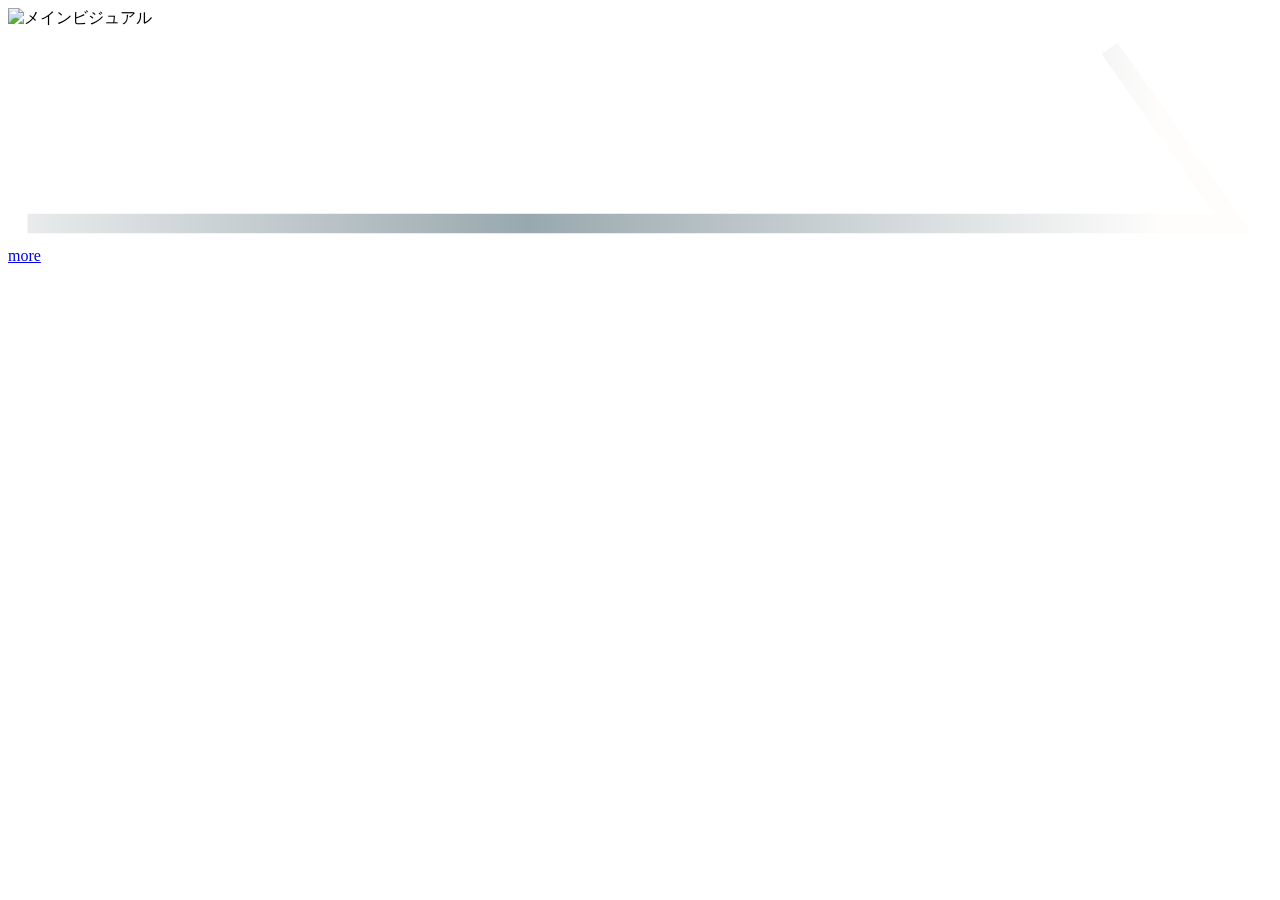
==== index.html @ e8e5098c "Update index.html" ====
<!DOCTYPE html>
<html lang="ja">
    <head>
        <meta charset="UTF-8">
        <meta name="viewport" content="width=device-width, initial-scale=1.0">

        <title>HOTOME</title>

        <meta name="description" content="Hotomeの個人サイトです。オリジナルイラストやファンアートを中心に、ブログも公開しています。創作活動の記録や作品をまとめています。">

        <link rel="canonical" href="https://hotome.com/">

        <!-- OGP -->
        <meta property="og:title" content="HOTOME">
        <meta property="og:description" content="Hotomeの個人サイトです。オリジナルイラストやファンアートを中心に、ブログも公開しています。創作活動の記録や作品をまとめています。">
        <meta property="og:type" content="website">
        <meta property="og:url" content="https://hotome.com/">
        <meta property="og:image" content="https://hotome.com/img/ogp.jpg">

        <meta name="twitter:card" content="summary_large_image">

        <link rel="icon" href="/hotome/img/favicon.ico">

        <!-- GoogleFont -->
        <link rel="preconnect" href="https://fonts.googleapis.com">
        <link rel="preconnect" href="https://fonts.gstatic.com" crossorigin>
        <link href="https://fonts.googleapis.com/css2?family=Archivo:ital,wght@0,100..900;1,100..900&family=Noto+Sans+JP:wght@100..900&display=swap" rel="stylesheet">

        <!-- stylesheet -->
        <link rel="stylesheet" href="/hotome/css/reset.css">
        <link rel="stylesheet" href="/hotome/css/common.css">
        <link rel="stylesheet" href="/hotome/css/home.css">

    </head>

    <body>
        <div class="wrapper">

            <!-- header -->
            <div id="header"></div>
            <!-- headerここまで -->

            <!-- main -->
            <main class="main">
                <!-- <div class="main-inner"> -->

                    <section class="kv">
                        <div class="kv-wrap">
                            <img src="/hotome/img/test.jpg" alt="メインビジュアル">
                            <a href="/hotome/about/index.html" class="more">
                                <svg viewBox="0 0 65 11" xmlns="http://www.w3.org/2000/svg">
                                    <defs>
                                        <linearGradient id="arrowGradient" x1="0%" y1="0%" x2="100%" y2="0%" gradientUnits="userSpaceOnUse">
                                            <stop offset="0%" stop-color="#fefdfc" />
                                            <stop offset="50%" stop-color="#99a8af" />
                                            <stop offset="100%" stop-color="#fefdfc" />
                                            <!-- 新ブラウザ向け：流れるアニメーション -->
                                            <animateTransform attributeName="gradientTransform" type="translate" from="-65 0" to="65 0" dur="3s" repeatCount="indefinite" />
                                        </linearGradient>
                                    </defs>
                                    <path d="M1 10H63L56.641 1" stroke="url(#arrowGradient)" fill="none" />
                                </svg>
                                <span class="label">more</span>
                            </a>
                        </div>
                    </section>

                <!-- </div> -->
            </main>
            <!-- mainここまで -->

            <!-- footer -->
            <div id="footer"></div>
            <!-- footerここまで -->

        </div>
        <!-- wrapperここまで -->

        <script src="/hotome/js/jquery-3.7.1.min.js"></script>
        <script src="/hotome/js/common.js"></script>

    </body>
</html>
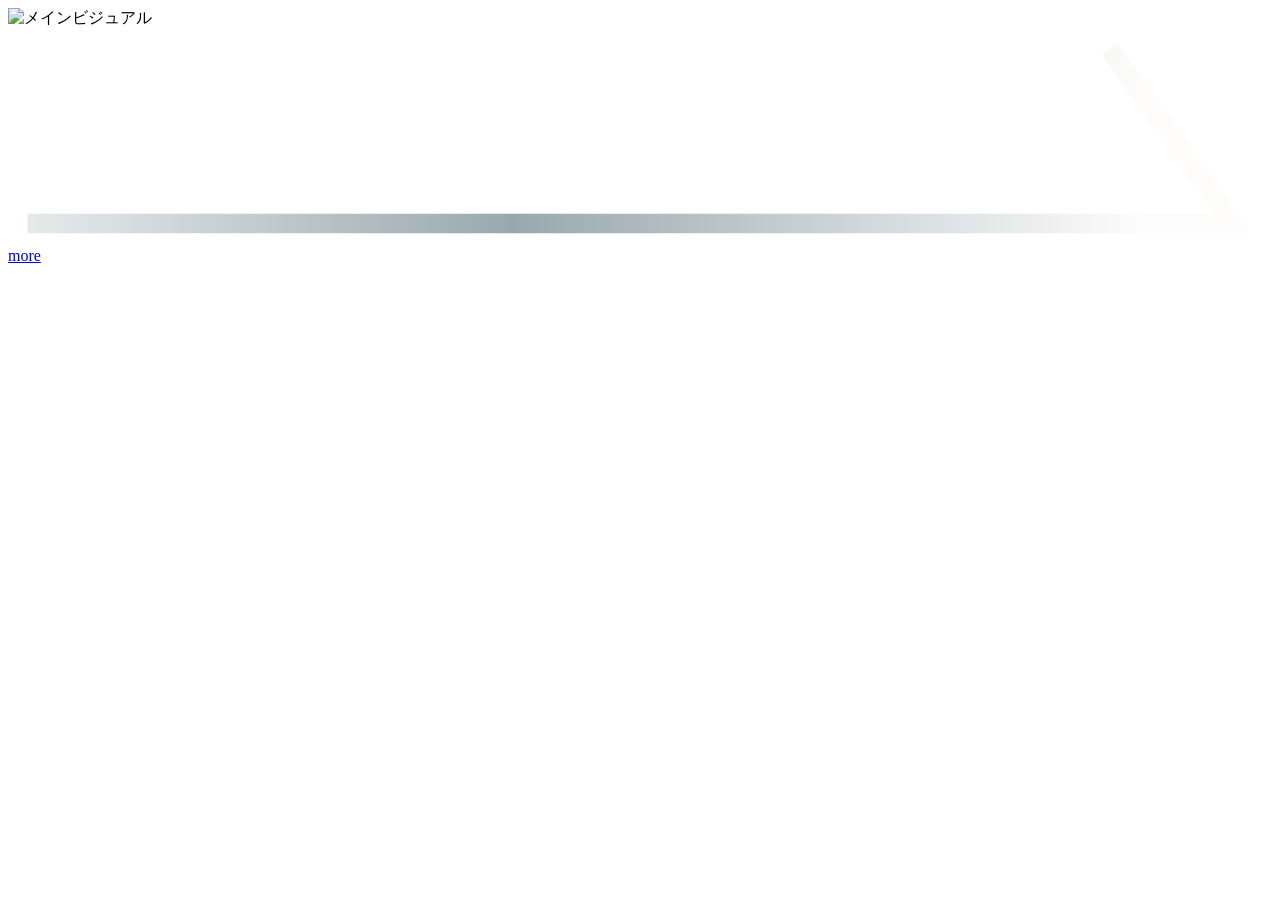
==== commit 7e1a7e64: "Update index.html 整え一旦OK（2026.2.23）" ====
--- a/index.html
+++ b/index.html
@@ -10,13 +10,21 @@
 
         <link rel="canonical" href="https://hotome.com/">
 
+        <!-- Google Analytics -->
+        <script async src="https://www.googletagmanager.com/gtag/js?id=G-FB651NEBJ9"></script>
+        <script>
+            window.dataLayer = window.dataLayer || [];
+            function gtag() { dataLayer.push(arguments); }
+            gtag('js', new Date());
+            gtag('config', 'G-FB651NEBJ9');
+        </script>
+
         <!-- OGP -->
         <meta property="og:title" content="HOTOME">
         <meta property="og:description" content="Hotomeの個人サイトです。オリジナルイラストやファンアートを中心に、ブログも公開しています。創作活動の記録や作品をまとめています。">
         <meta property="og:type" content="website">
         <meta property="og:url" content="https://hotome.com/">
         <meta property="og:image" content="https://hotome.com/img/ogp.jpg">
-
         <meta name="twitter:card" content="summary_large_image">
 
         <link rel="icon" href="/hotome/img/favicon.ico">
@@ -30,7 +38,6 @@
         <link rel="stylesheet" href="/hotome/css/reset.css">
         <link rel="stylesheet" href="/hotome/css/common.css">
         <link rel="stylesheet" href="/hotome/css/home.css">
-
     </head>
 
     <body>
@@ -38,11 +45,9 @@
 
             <!-- header -->
             <div id="header"></div>
-            <!-- headerここまで -->
 
             <!-- main -->
             <main class="main">
-                <!-- <div class="main-inner"> -->
 
                     <section class="kv">
                         <div class="kv-wrap">
@@ -65,19 +70,16 @@
                         </div>
                     </section>
 
-                <!-- </div> -->
             </main>
             <!-- mainここまで -->
 
             <!-- footer -->
             <div id="footer"></div>
-            <!-- footerここまで -->
 
         </div>
         <!-- wrapperここまで -->
 
         <script src="/hotome/js/jquery-3.7.1.min.js"></script>
         <script src="/hotome/js/common.js"></script>
-
     </body>
 </html>
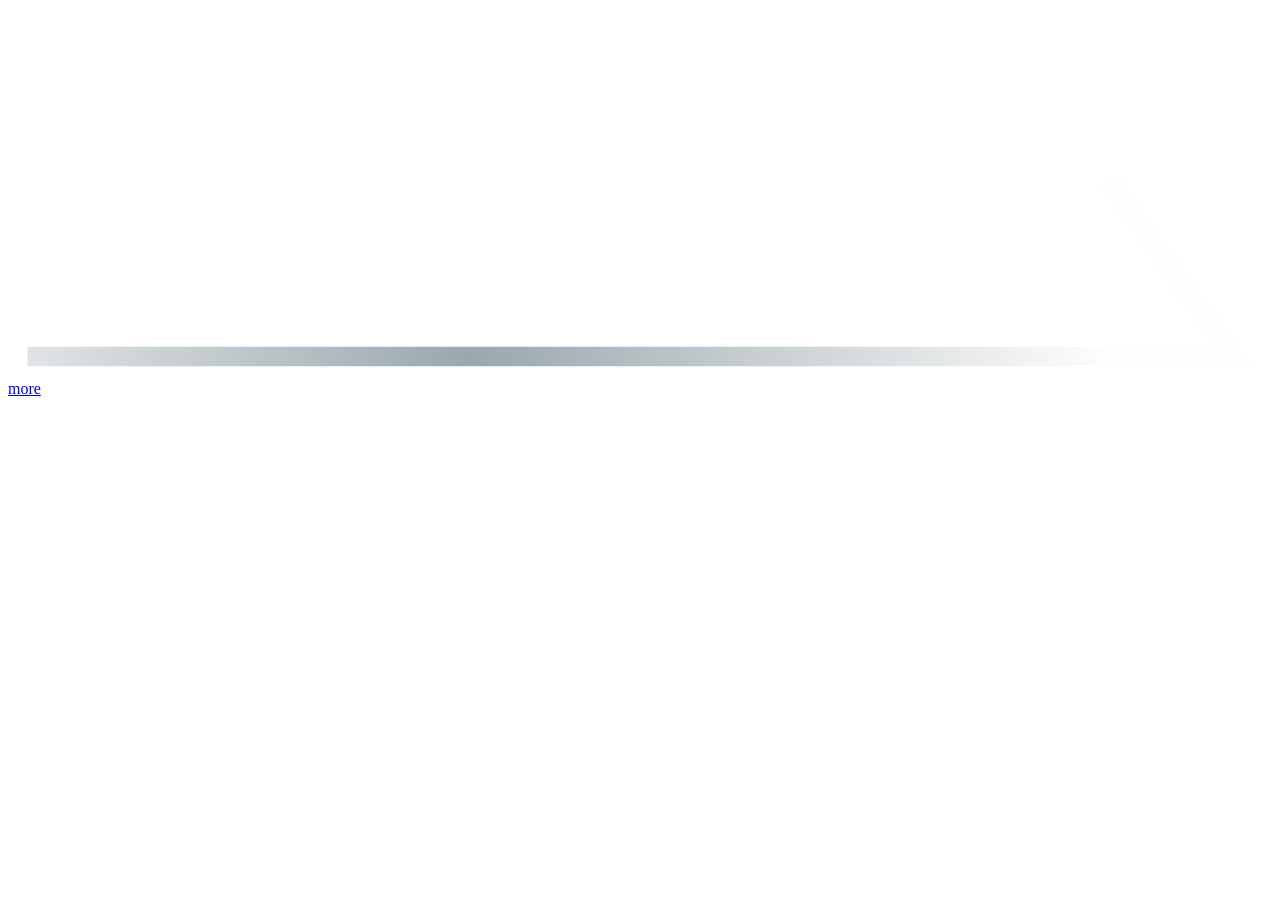
==== commit 17624f3d: "Update index.html" ====
--- a/index.html
+++ b/index.html
@@ -51,7 +51,10 @@
 
                     <section class="kv">
                         <div class="kv-wrap">
-                            <img src="/hotome/img/test.jpg" alt="メインビジュアル">
+                            <!-- <img src="/hotome/img/test.jpg" alt="メインビジュアル"> -->
+                            <video class="kv-video" autoplay muted loop playsinline>
+                                <source src="/hotome/img/test.mp4" type="video/mp4">
+                            </video>
                             <a href="/hotome/about/index.html" class="more">
                                 <svg viewBox="0 0 65 11" xmlns="http://www.w3.org/2000/svg">
                                     <defs>
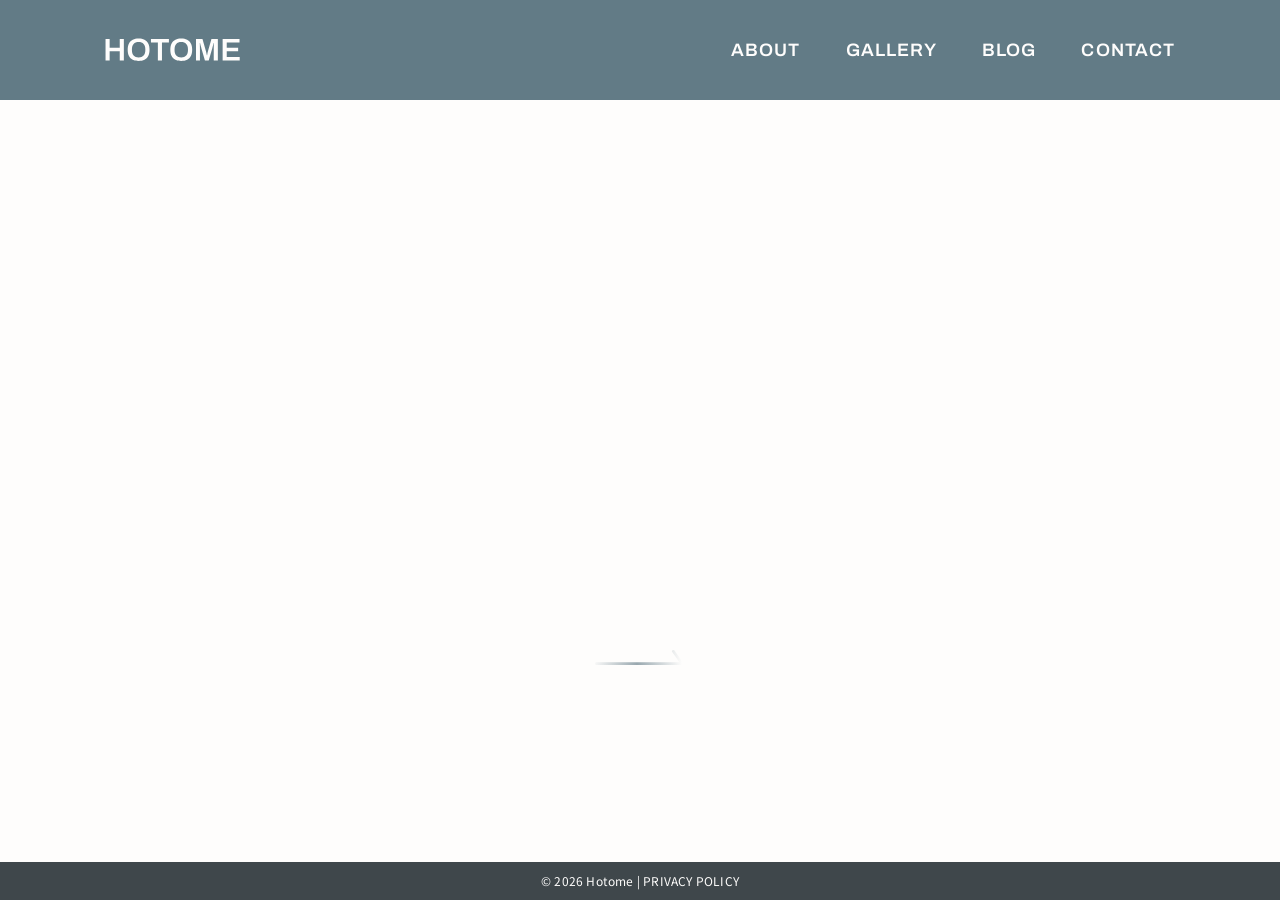
==== commit bc26e3e6: "Update index.html" ====
--- a/index.html
+++ b/index.html
@@ -8,7 +8,7 @@
 
         <meta name="description" content="Hotomeの個人サイトです。オリジナルイラストやファンアートを中心に、ブログも公開しています。創作活動の記録や作品をまとめています。">
 
-        <link rel="canonical" href="https://hotome.com/">
+        <link rel="canonical" href="https://hottomeme.com/">
 
         <!-- Google Analytics -->
         <script async src="https://www.googletagmanager.com/gtag/js?id=G-FB651NEBJ9"></script>
@@ -23,11 +23,11 @@
         <meta property="og:title" content="HOTOME">
         <meta property="og:description" content="Hotomeの個人サイトです。オリジナルイラストやファンアートを中心に、ブログも公開しています。創作活動の記録や作品をまとめています。">
         <meta property="og:type" content="website">
-        <meta property="og:url" content="https://hotome.com/">
-        <meta property="og:image" content="https://hotome.com/img/ogp.jpg">
+        <meta property="og:url" content="https://hottomeme.com/">
+        <meta property="og:image" content="https://hottomeme.com/img/ogp.jpg">
         <meta name="twitter:card" content="summary_large_image">
 
-        <link rel="icon" href="/hotome/img/favicon.ico">
+        <link rel="icon" href="/img/favicon.ico">
 
         <!-- GoogleFont -->
         <link rel="preconnect" href="https://fonts.googleapis.com">
@@ -35,9 +35,9 @@
         <link href="https://fonts.googleapis.com/css2?family=Archivo:ital,wght@0,100..900;1,100..900&family=Noto+Sans+JP:wght@100..900&display=swap" rel="stylesheet">
 
         <!-- stylesheet -->
-        <link rel="stylesheet" href="/hotome/css/reset.css">
-        <link rel="stylesheet" href="/hotome/css/common.css">
-        <link rel="stylesheet" href="/hotome/css/home.css">
+        <link rel="stylesheet" href="/css/reset.css">
+        <link rel="stylesheet" href="/css/common.css">
+        <link rel="stylesheet" href="/css/home.css">
     </head>
 
     <body>
@@ -53,9 +53,9 @@
                         <div class="kv-wrap">
                             <!-- <img src="/hotome/img/test.jpg" alt="メインビジュアル"> -->
                             <video class="kv-video" autoplay muted loop playsinline>
-                                <source src="/hotome/img/test.mp4" type="video/mp4">
+                                <source src="/img/test.mp4" type="video/mp4">
                             </video>
-                            <a href="/hotome/about/index.html" class="more">
+                            <a href="/about/" class="more">
                                 <svg viewBox="0 0 65 11" xmlns="http://www.w3.org/2000/svg">
                                     <defs>
                                         <linearGradient id="arrowGradient" x1="0%" y1="0%" x2="100%" y2="0%" gradientUnits="userSpaceOnUse">
@@ -82,7 +82,7 @@
         </div>
         <!-- wrapperここまで -->
 
-        <script src="/hotome/js/jquery-3.7.1.min.js"></script>
-        <script src="/hotome/js/common.js"></script>
+        <script src="/js/jquery-3.7.1.min.js"></script>
+        <script src="/js/common.js"></script>
     </body>
 </html>
--- a/css/common.css
+++ b/css/common.css
@@ -0,0 +1,528 @@
+/*----------------------------------------
+	このCSSファイルには全ページ共通して使用されるCSSを記載する
+----------------------------------------*/
+
+/*----------------------------------------
+	base ベースルール
+----------------------------------------*/
+
+/* 標準的なフォント（本文などに使用） */
+html {
+    font-size: 62.5%;
+    font-family: "Noto Sans JP", sans-serif;
+    font-weight: 400;
+    line-height: 1.5;
+    letter-spacing: 0.02em;
+    color: #303030;
+}
+
+/* 全体の背景色 */
+body {
+    background-color: #fefdfc;
+}
+
+/* 画像が荒くならないように対策 */
+img {
+    display: block;
+    max-width: 100%;
+    height: auto;
+}
+
+/* ヘッダー下のフォントサイズ */
+header * {
+    font-size: 1.8rem;
+}
+
+/* フッター下のフォントサイズ */
+footer * {
+    font-size: 1.2rem;
+}
+
+/*----------------------------------------
+	layout レイアウトルール
+----------------------------------------*/
+
+/* wrapper（ページ内全体） */
+.wrapper {
+    display: flex;
+    flex-direction: column;
+    min-height: 100dvh; /* スマホのために絶対dvhにすること */
+}
+
+/* main */
+.main {
+    width: 100%;
+    margin-top: 70px; /* 固定ヘッダーに隠れないように高さを確保 */
+    margin-bottom: 75px;
+    flex: 1; /* コンテンツが少なくて余白ができてしまう場合はmainで埋める */
+}
+
+/* main内のコンテンツに使用するinnerクラス */
+.main-inner {
+    max-width: 1140px;
+    width: 90%; /* .main内のうち幅90%の領域で表現する */
+    font-size: 1.5rem;
+    padding-left: 20px;
+    padding-right: 20px;
+    margin-left: auto;
+    margin-right: auto;
+}
+
+
+/* ▼ スマホ（大） / 小型タブレット向け (540px以上） */
+@media (min-width: 540px) {
+    .main {
+        margin-top: 80px;
+    }
+}
+
+/* ▼ タブレット / 小型ノートPC向け （768px以上） */
+@media (min-width: 768px) {
+    .main {
+        margin-top: 90px;
+    }
+
+    .main-inner {
+        font-size: 1.6rem;
+    }
+}
+
+/* ▼ デスクトップPC向け (992px以上) */
+@media (min-width: 992px) {
+    .main {
+        margin-top: 100px;
+        margin-bottom: 105px;
+    }
+}
+
+/*----------------------------------------
+	全ページ共通の見出しデザイン
+----------------------------------------*/
+
+/* h2のデザイン */
+.content-title {
+    font-family: "Archivo", sans-serif;
+    font-size: 2.8rem;
+    font-weight: 600;
+    letter-spacing: 0.06em;
+    text-align: center;
+    margin-top: 50px;
+    margin-bottom: 50px;
+}
+
+
+/* ▼ タブレット / 小型ノートPC向け （768px以上） */
+@media (min-width: 768px) {
+    .content-title {
+        font-size: 3rem;
+    }
+}
+
+/* ▼ デスクトップPC向け (992px以上) */
+@media (min-width: 992px) {
+    .content-title {
+        font-size: 3.4rem;
+        margin-top: 60px;
+        margin-bottom: 70px;
+    }
+}
+
+/* ▼ フルサイズ用（1140px以上） */
+@media (min-width: 1140px) {
+    .content-title {
+        font-size: 3.7rem;
+    }
+}
+
+/*----------------------------------------
+	header ヘッダー
+----------------------------------------*/
+
+.header {
+    width: 100%;
+    background-color:#627B86;
+    position: fixed; /* ヘッダーを上部に固定 */
+    z-index: 80;
+}
+
+.header-inner {
+    height: 70px;
+    max-width: 1140px;
+    padding-top: 15px;
+    padding-bottom: 15px;
+    padding-left: 25px;
+    padding-right: 17px;
+    margin-left: auto;
+    margin-right: auto;
+    display: flex;
+    justify-content: space-between;
+    align-items: center;
+}
+
+.logo {
+    width: 120px;
+    height: auto;
+}
+
+.logo svg {
+    width: 100%;
+    color: #fefdfc;
+    transition: color 0.3s ease;
+}
+
+/* ★ PC用：hover ========= */
+@media (hover: hover) and (pointer: fine) {
+    .logo:hover svg {
+        color: rgba(254, 253, 252, 0.6);
+    }
+}
+/* ★ スマホ用：タップ中だけ */
+.logo:active svg {
+    color: rgba(254, 253, 252, 0.6);
+}
+/* ★ ここまで =========== */
+
+
+/* ▼ スマホ（大） / 小型タブレット向け (540px以上） */
+@media (min-width: 540px) {
+    .header-inner {
+        height: 80px;
+    }
+
+    .logo {
+        width: 140px;
+    }
+}
+
+/* ▼ タブレット / 小型ノートPC向け （768px以上） */
+@media (min-width: 768px) {
+    .header-inner {
+        height: 90px;
+    }
+
+    .logo {
+        width: 170px;
+    }
+}
+
+/* ▼ デスクトップPC向け (992px以上) */
+@media (min-width: 992px) {
+    .header-inner {
+        height: 100px;
+        padding-right: 20px;
+    }
+}
+
+/* ▼ フルサイズ用（1140px以上） */
+@media (min-width: 1140px) {
+    .logo {
+        width: 180px;
+    }
+}
+
+/*----------------------------------------
+	hamburger ハンバーガーメニュー
+----------------------------------------*/
+
+.g-nav {
+    position: fixed;
+    z-index: 90;
+    /* ↓ ナビのスタート位置など */
+    top: 0;
+    right: -100%;
+    width: 100%;
+    height: 100vh; /* ナビの高さ */
+    background: #627B86;
+    transition: right 0.6s; /* スライドイン・アウト */
+}
+
+/* アクティブクラスがついたら位置を0に */
+.g-nav.panelactive {
+    right: 0;
+}
+
+.g-nav-inner {
+    position: absolute;
+    top: 50%;
+    left: 50%;
+    transform: translate(-50%, -50%);
+}
+
+.g-nav a {
+    font-family: "Archivo", sans-serif;
+    font-weight: 600;
+    letter-spacing: 0.06em;
+    color: #fefdfc;
+    display: block;
+    text-align: center;
+    padding-top: 15px;
+    padding-bottom: 15px;
+    padding-left: 15px;
+    padding-right: 15px;
+    transition: color 0.3s ease;
+}
+
+.g-nav a.current {
+    color: #fde5b2;
+}
+
+/* ★ PC用：hover ========= */
+@media (hover: hover) and (pointer: fine) {
+    .g-nav a:hover {
+        color: #fde5b2;
+    }
+}
+/* ★ スマホ用：タップ中だけ */
+.g-nav a:active {
+    color: #fde5b2;
+}
+/* ★ ここまで =========== */
+
+
+/* ▼ デスクトップPC向け (992px以上) */
+@media (min-width: 992px) {
+    .g-nav {
+        position: relative;
+        /* ↓ ナビのスタート位置など */
+        right: 0; /* navを表に出す */
+        height: 100px; /* navの高さ */
+        background: none; /* 背景削除 */
+        transition: none; /* 動き削除 */
+    }
+
+    .g-nav-inner {
+        position: relative;
+        display: flex;
+        justify-content: flex-end;
+        gap: 15px;
+    }
+}
+
+
+/*========= ハンバーガーボタン =========*/
+
+.hamburger-menu {
+    position: relative;
+    z-index: 100; /* ボタンを最前面に */
+    width: 55px;
+    height: 45px;
+}
+
+.hamburger-inner {
+    display: flex;
+    justify-content: center;
+}
+
+/* ×に変化 */
+.hamburger-menu span.line {
+    position: absolute;
+    background-color: #fefdfc;
+    width: 50%; /* 線の長さ */
+    height: 3px; /* 線の太さ */
+    border-radius: 10px;
+    transition: transform 0.4s, opacity 0.4s;
+}
+
+.hamburger-menu span.line:nth-of-type(1) {
+    top: 10px;
+}
+
+.hamburger-menu span.line:nth-of-type(2) {
+    top: 20px;
+}
+
+.hamburger-menu span.line:nth-of-type(3) {
+    top: 30px;
+}
+
+.hamburger-inner.active span.line:nth-of-type(1) {
+    transform: translate(0px, 10px) rotate(45deg);
+}
+
+.hamburger-inner.active span.line:nth-of-type(2) {
+    opacity: 0;
+}
+
+.hamburger-inner.active span.line:nth-of-type(3) {
+    transform: translate(0px, -10px) rotate(-45deg);
+}
+
+
+/* ▼ デスクトップPC向け (992px以上) */
+@media (min-width: 992px) {
+    .hamburger-menu {
+        display: none; /* PC版はハンバーガーメニューを非表示にする */
+    }
+}
+
+/*----------------------------------------
+	footer フッター
+----------------------------------------*/
+
+.footer {
+    margin-top: auto;
+    text-align: center;
+    padding-top: 10px;
+    padding-bottom: 10px;
+    padding-right: 15px;
+    padding-left: 15px;
+    color: #fefdfc;
+    background-color: #3F474B;
+}
+
+.privacy {
+    transition: color 0.3s ease;
+}
+
+/* ★ PC用：hover ========= */
+@media (hover: hover) and (pointer: fine) {
+    .privacy:hover {
+        color: #fde5b2;
+    }
+}
+/* ★ スマホ用：タップ中だけ */
+.privacy:active {
+    color: #fde5b2;
+}
+/* ★ ここまで =========== */
+
+/*----------------------------------------
+	page topボタン
+----------------------------------------*/
+
+.page-top {
+    position: fixed;
+    /* bottom はjsのほうで設定しています */
+    right: 5%;
+    width: 50px;
+    height: 50px;
+    border-radius: 50%;
+    background-color: rgba(254, 253, 252, 0.6);
+    border: 1px solid #3F474B;
+    transition: background-color 0.2s ease;
+}
+
+/* 線 */
+.page-top-arrow::before,
+.page-top-arrow::after {
+    content: "";
+    position: absolute;
+    width: 9px;
+    height: 2px;
+    background-color: #3F474B;
+    border-radius: 1px;
+    top: 50%;
+    left: 50%;
+    transition: background-color 0.2s ease;
+}
+
+/* ∧ */
+.page-top-arrow::before {
+    transform: translate(-80%, -100%) rotate(-45deg);
+}
+
+.page-top-arrow::after {
+    transform: translate(-20%, -100%) rotate(45deg);
+}
+
+/* ★ PC用：hover ========= */
+@media (hover: hover) and (pointer: fine) {
+    .page-top:hover {
+        background-color: #3F474B;
+    }
+
+    .page-top:hover .page-top-arrow::before,
+    .page-top:hover .page-top-arrow::after {
+        background-color: #fefdfc;
+    }
+}
+/* ★ スマホ用：タップ中だけ */
+.page-top:active {
+    background-color: #3F474B;
+}
+
+.page-top:active .page-top-arrow::before,
+.page-top:active .page-top-arrow::after {
+    background-color: #fefdfc;
+}
+/* ★ ここまで =========== */
+
+/* 上に上がる動き */
+.page-top.UpMove {
+    animation: UpAnime 0.5s forwards;
+}
+
+@keyframes UpAnime {
+    from {
+        opacity: 0;
+        transform: translateY(100px);
+    }
+
+    to {
+        opacity: 1;
+        transform: translateY(0);
+    }
+}
+
+/* 下に下がる動き */
+.page-top.DownMove {
+    animation: DownAnime 0.5s forwards;
+}
+
+@keyframes DownAnime {
+    from {
+        opacity: 1;
+        transform: translateY(0);
+    }
+
+    to {
+        opacity: 0; /* 下がったら非表示にする */
+        transform: translateY(100px);
+    }
+}
+
+
+/* ▼ タブレット / 小型ノートPC向け （768px以上） */
+@media (min-width: 768px) {
+    .page-top {
+        right: 3%;
+        width: 53px;
+        height: 53px;
+    }
+}
+
+/* ▼ デスクトップPC向け (992px以上) */
+@media (min-width: 992px) {
+    .page-top {
+        right: 3.5%;
+    }
+}
+
+/*----------------------------------------
+	リンク装飾
+----------------------------------------*/
+
+.url-link {
+    font-weight: 700;
+    color: #4190b3;
+    border-bottom: 2px dotted #4190b3;
+    padding-bottom: 1px;
+    transition: color 0.15s ease, border-bottom-color 0.15s ease;
+}
+
+/* ★ PC用：hover ========= */
+@media (hover: hover) and (pointer: fine) {
+    .url-link:hover {
+        color: rgba(65, 145, 179, 0.7);
+        border-bottom: 2px dotted rgba(65, 145, 179, 0.7);
+    }
+}
+/* ★ スマホ用：タップ中だけ */
+.url-link:active {
+    color: rgba(65, 145, 179, 0.7);
+    border-bottom: 2px dotted rgba(65, 145, 179, 0.7);
+}
+/* ★ ここまで =========== */
+
+
+/* 記述確認・挙動確認OKです！（2026.2.27-21:47） */
--- a/css/home.css
+++ b/css/home.css
@@ -0,0 +1,101 @@
+/*----------------------------------------
+	このCSSファイルにはHOME（index.html）に使用されるCSSを記載する
+----------------------------------------*/
+
+/* .wrapper {
+    height: 100dvh;
+} */
+
+.main {
+    margin-bottom: 0px;
+
+    flex: none; /* これ、common.cssにflex1書いてるけど、実際ひつようなのか。 */
+}
+
+.kv-wrap{
+    position: relative;
+    width: 100vw;
+    height: calc(100dvh - 108px); /* 100dvh - (ヘッダー＋フッターの高さ) */
+    margin-left: calc(50% - 50vw);
+    margin-right: calc(50% - 50vw);
+}
+
+/* .kv-wrap img */
+.kv-video {
+    width: 100%;
+    height: 100%;
+    object-fit: cover;
+}
+
+
+
+.more {
+    position: absolute;
+    top: 75%;
+    left: 50%;
+    transform: translate(-50%, -50%);
+    display: flex;
+    flex-direction: column;
+    align-items: center;
+    gap: 2px;
+    width: 90px;
+    height: auto;
+}
+
+.more svg {
+    transition: opacity 0.3s ease;
+}
+
+.more svg path {
+    stroke-width: 2px;
+    stroke-linecap: round;
+}
+
+.label {
+    font-size: 1.8rem;
+    font-weight: 500;
+    letter-spacing: 0.04em;
+    color: #fefdfc;
+    transition: opacity 0.3s ease;
+}
+
+/*========= PC用：hover =========*/
+@media (hover: hover) and (pointer: fine) {
+    .more:hover svg,
+    .more:hover .label {
+        opacity: 0.7;
+    }
+}
+/*========= スマホ用：タップ中だけ =========*/
+.more:active svg,
+.more:active .label {
+    opacity: 0.7;
+}
+/*========= ここまで =========*/
+
+
+/* ▼ スマホ（大） / 小型タブレット向け (540px以上） */
+@media (min-width: 540px) {
+    .kv-wrap {
+        height: calc(100dvh - 118px); /* 100dvh - (ヘッダー＋フッターの高さ) */
+    }
+}
+
+/* ▼ タブレット / 小型ノートPC向け （768px以上） */
+@media (min-width: 768px) {
+    .kv-wrap {
+        height: calc(100dvh - 128px); /* 100dvh - (ヘッダー＋フッターの高さ) */
+    }
+}
+
+/* ▼ デスクトップPC向け (992px以上) */
+@media (min-width: 992px) {
+    .kv-wrap {
+        height: calc(100dvh - 138px); /* 100dvh - (ヘッダー＋フッターの高さ) */
+    }
+}
+
+
+
+
+/* いったんOK（2025.11.10。16:58） */
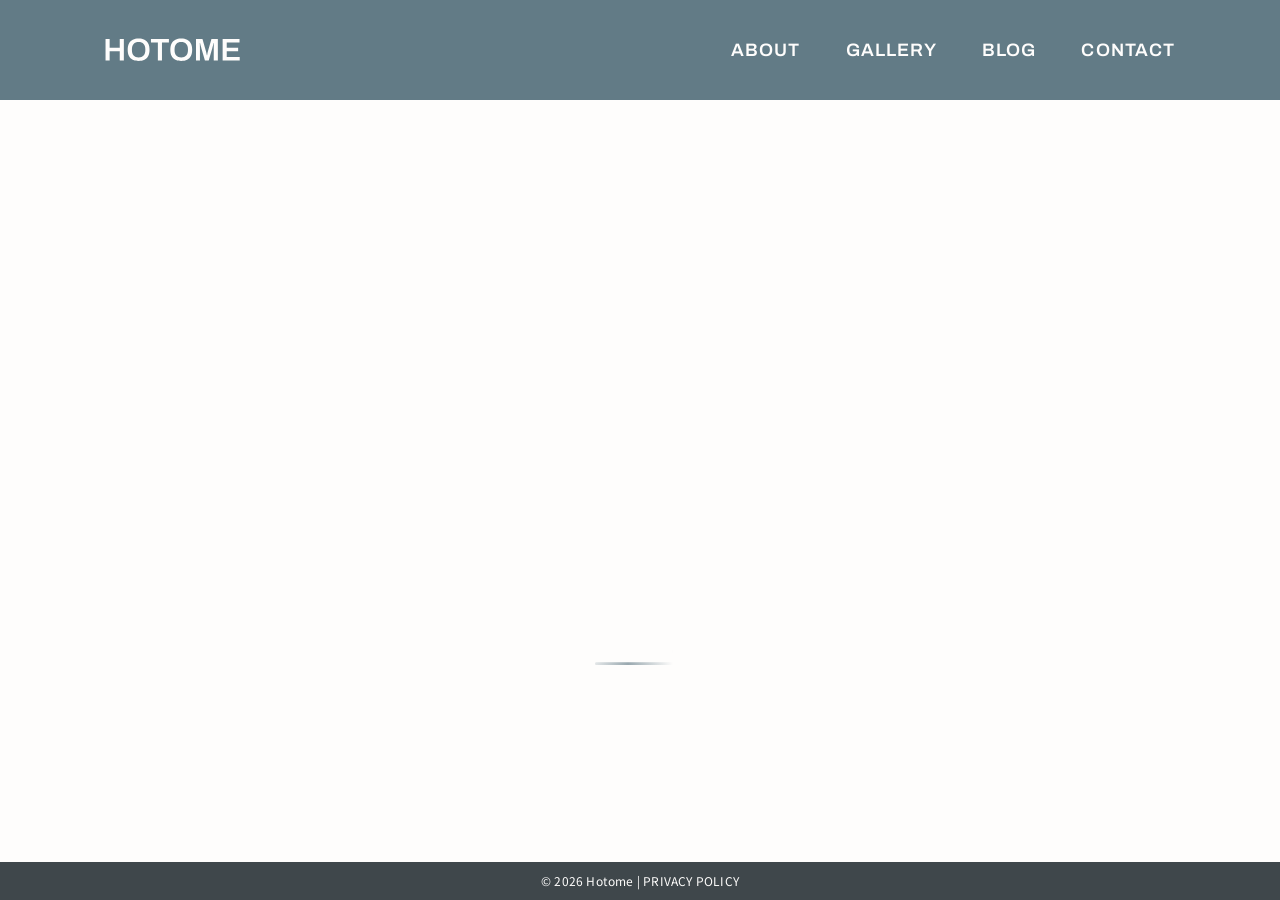
==== commit c696fef0: "Update index.html" ====
--- a/index.html
+++ b/index.html
@@ -24,7 +24,7 @@
         <meta property="og:description" content="Hotomeの個人サイトです。オリジナルイラストやファンアートを中心に、ブログも公開しています。創作活動の記録や作品をまとめています。">
         <meta property="og:type" content="website">
         <meta property="og:url" content="https://hottomeme.com/">
-        <meta property="og:image" content="https://hottomeme.com/img/ogp.jpg">
+        <meta property="og:image" content="https://hottomeme.com/img/og_hotome.jpg">
         <meta name="twitter:card" content="summary_large_image">
 
         <link rel="icon" href="/img/favicon.ico">
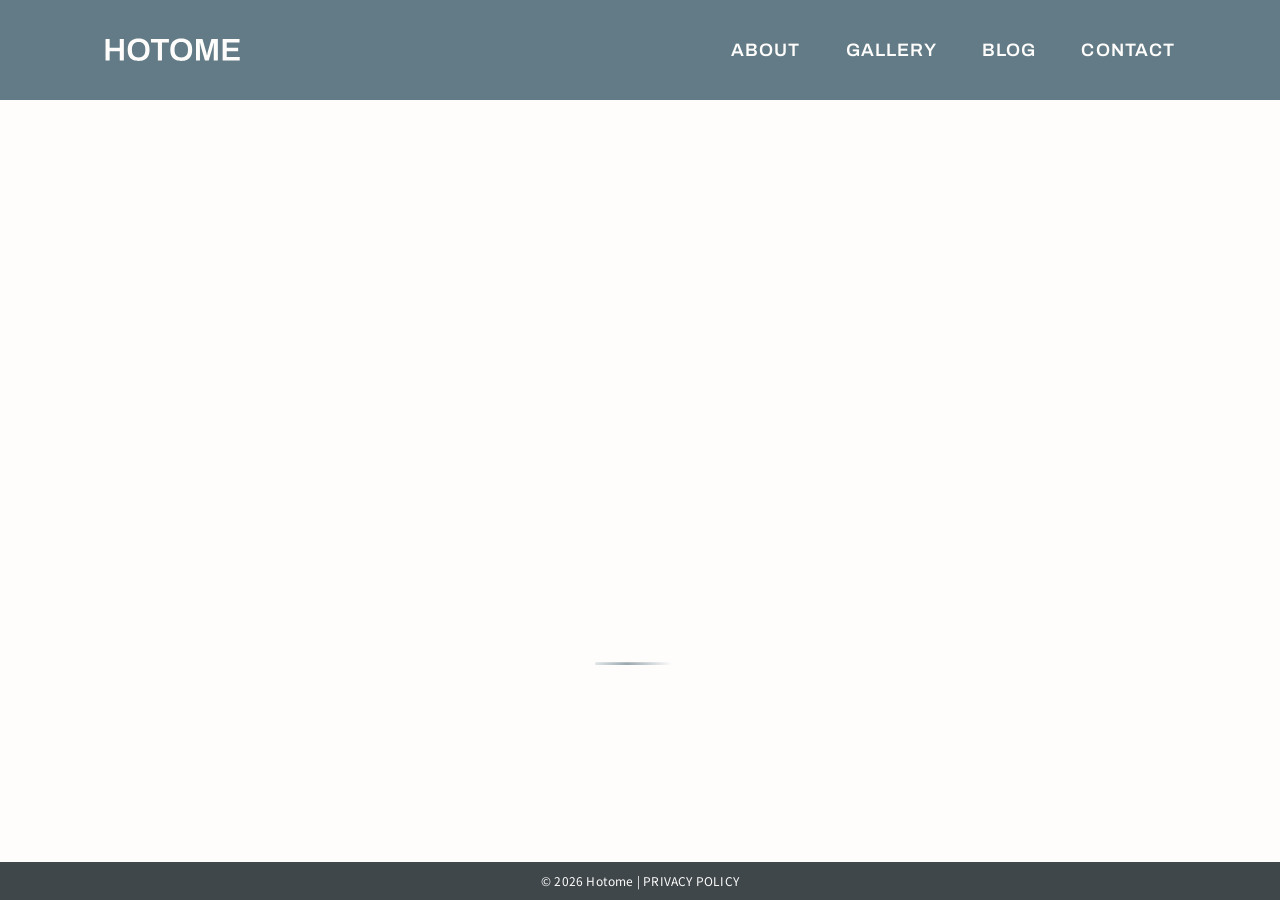
==== commit 439cb760: "Update index.html" ====
--- a/index.html
+++ b/index.html
@@ -51,8 +51,7 @@
 
                     <section class="kv">
                         <div class="kv-wrap">
-                            <!-- <img src="/hotome/img/test.jpg" alt="メインビジュアル"> -->
-                            <video class="kv-video" autoplay muted loop playsinline>
+                            <video class="kv-video" autoplay muted loop playsinline oncontextmenu="return false;">
                                 <source src="/img/test.mp4" type="video/mp4">
                             </video>
                             <a href="/about/" class="more">
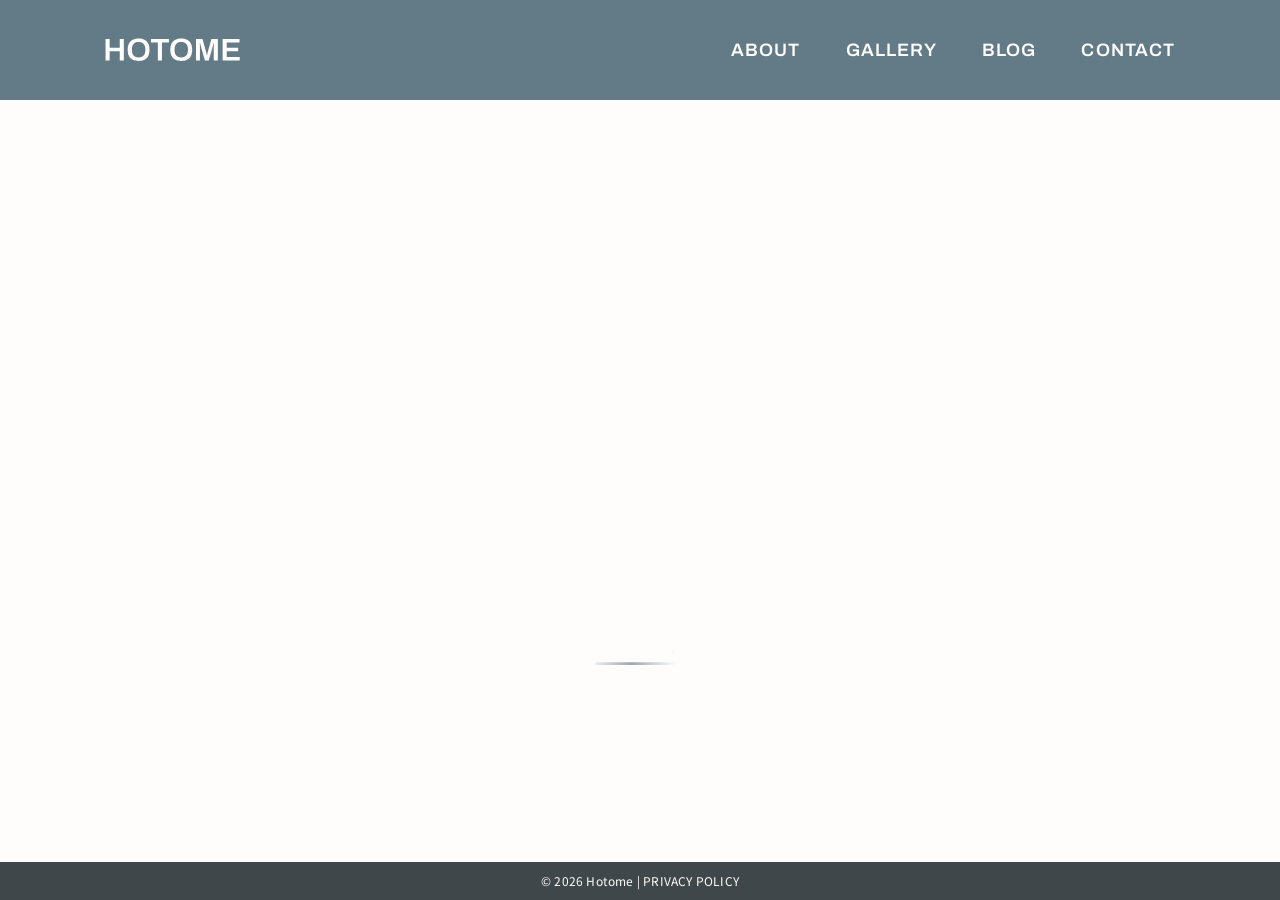
==== commit d6ef4406: "Update index.html" ====
--- a/index.html
+++ b/index.html
@@ -52,7 +52,7 @@
                     <section class="kv">
                         <div class="kv-wrap">
                             <video class="kv-video" autoplay muted loop playsinline oncontextmenu="return false;">
-                                <source src="/img/test.mp4" type="video/mp4">
+                                <source src="/img/kv_hotome.mp4" type="video/mp4">
                             </video>
                             <a href="/about/" class="more">
                                 <svg viewBox="0 0 65 11" xmlns="http://www.w3.org/2000/svg">
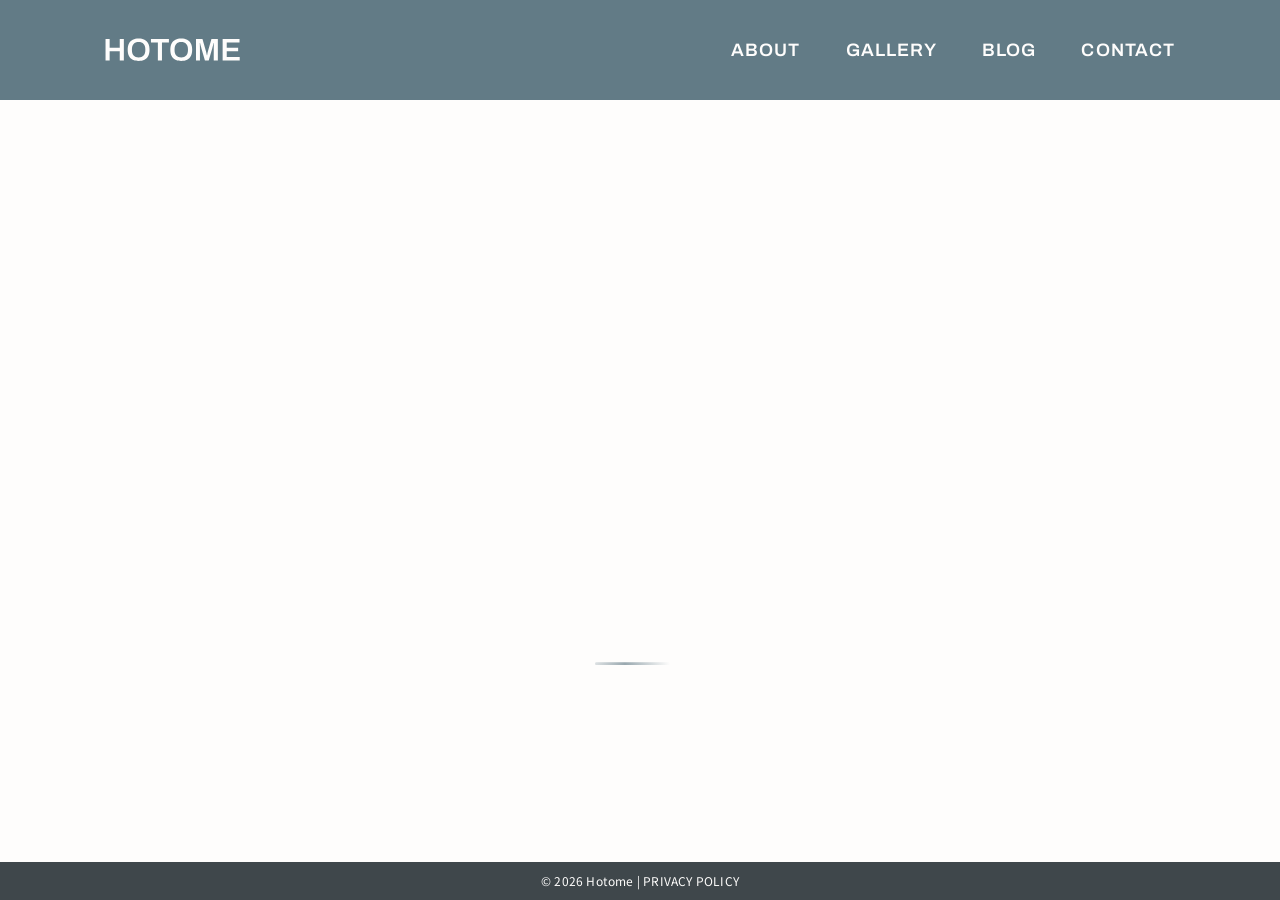
==== commit 5702eccd: "Update index.html" ====
--- a/index.html
+++ b/index.html
@@ -27,7 +27,7 @@
         <meta property="og:image" content="https://hottomeme.com/img/og_hotome.jpg">
         <meta name="twitter:card" content="summary_large_image">
 
-        <link rel="icon" href="/img/favicon.ico">
+        <link rel="icon" href="/favicon.ico">
 
         <!-- GoogleFont -->
         <link rel="preconnect" href="https://fonts.googleapis.com">
--- a/css/home.css
+++ b/css/home.css
@@ -25,6 +25,7 @@
     width: 100%;
     height: 100%;
     object-fit: cover;
+    pointer-events: none;
 }
 
 
